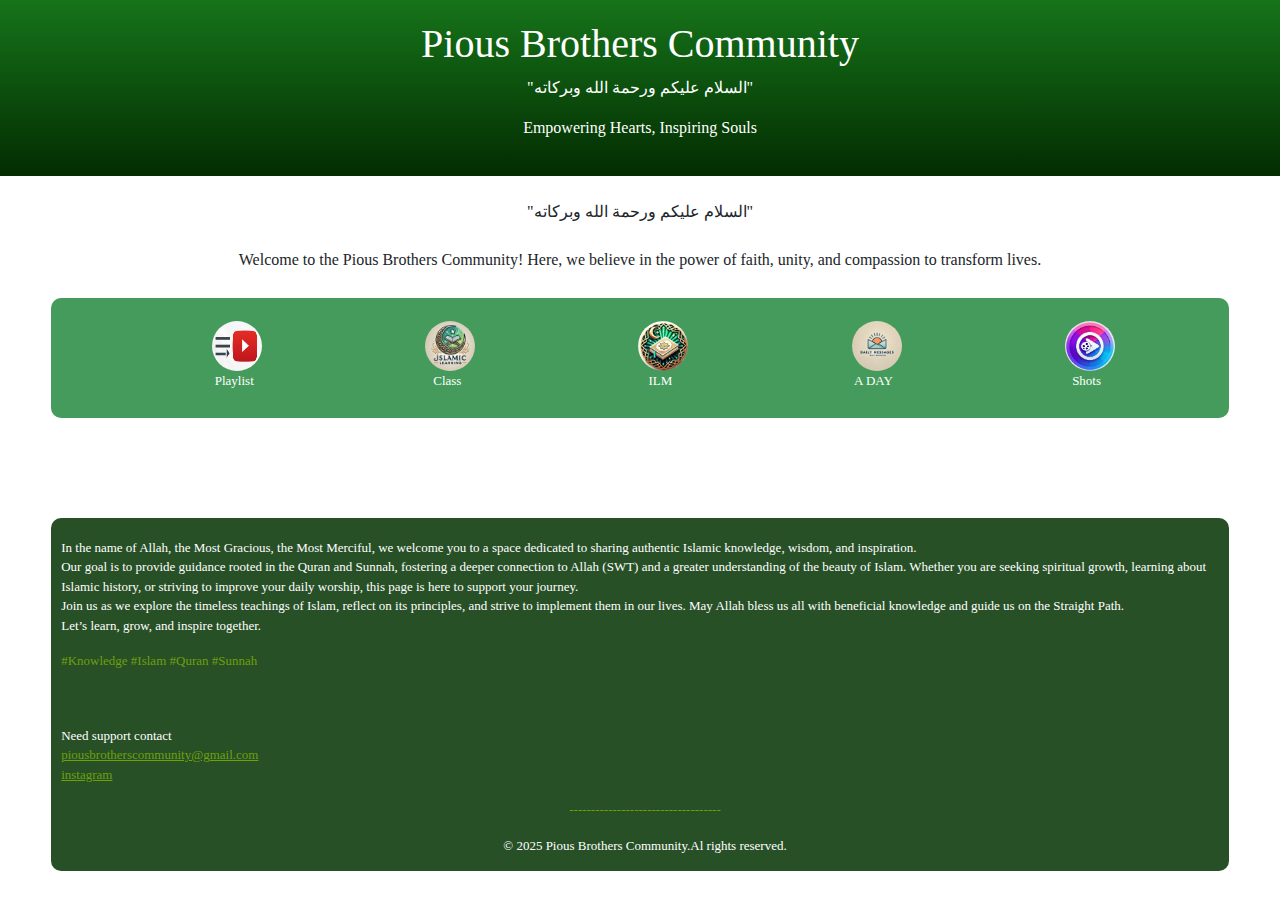
==== index.html @ 2f0897e1 "Add files via upload" ====
<!DOCTYPE html>
<html lang="en">
<head>
    <meta charset="UTF-8">
    <meta name="viewport" content="width=device-width, initial-scale=1.0">
    <title>Pious Brothers Community</title>
    <link rel="stylesheet" href="pbc.css">
    <link rel="icon" href="logoo.jpg" type="image/icon type">
    <link href="https://cdn.jsdelivr.net/npm/bootstrap@5.3.3/dist/css/bootstrap.min.css" rel="stylesheet" integrity="sha384-QWTKZyjpPEjISv5WaRU9OFeRpok6YctnYmDr5pNlyT2bRjXh0JMhjY6hW+ALEwIH" crossorigin="anonymous">
    <script src="https://cdn.jsdelivr.net/npm/bootstrap@5.3.3/dist/js/bootstrap.bundle.min.js" integrity="sha384-YvpcrYf0tY3lHB60NNkmXc5s9fDVZLESaAA55NDzOxhy9GkcIdslK1eN7N6jIeHz" crossorigin="anonymous"></script>

</head>
<body>
    <header class="fix">
        <center>
            <h1>Pious Brothers Community</h1>
            <p>"السلام عليكم ورحمة الله وبركاته"</p>
            <p>Empowering Hearts, Inspiring Souls</p>
        </center>
    </header>
    <div class="content">
        <center>
        <p class="pa">
            "السلام عليكم ورحمة الله وبركاته" <br>
           <br> Welcome to the Pious Brothers Community! Here, we believe in the power of faith, unity, and compassion to transform lives.</p>
           </center>
        

    </div>
    <div class="line1">
        <div class="btnn1">
            <button class="btnn2" onclick="goToNextPage()" ><img src="playlist.jpg" class="btnn" alt="">Playlist</button>
        </div>
        <div class="btnn1">
            <button class="btnn2"  onclick="goToNextPage1()"><img src="class.jpg" class="btnn" alt="">Class</button>
        </div>
        <div class="btnn1">
            <button class="btnn2"  onclick="goToNextPage2()"><img src="sunnah.jpg" class="btnn" alt="">ILM </button>
        </div>
        <div class="btnn1">
            <button class="btnn2"  onclick="goToNextPage3()"><img src="day.jpg" class="btnn" alt="">A DAY</button>
        </div>
        <div class="btnn1">
            <button class="btnn2"  onclick="goToNextPage4()"><img src="reels.jpg" class="btnn" alt="">Shots</button>
        </div>
    </div>
    <div class="bg">
        <p><br>
            
            In the name of Allah, the Most Gracious, the Most Merciful, we welcome you to a space dedicated to sharing authentic Islamic knowledge, wisdom, and inspiration. <br>
            
            Our goal is to provide guidance rooted in the Quran and Sunnah, fostering a deeper connection to Allah (SWT) and a greater understanding of the beauty of Islam. Whether you are seeking spiritual growth, learning about Islamic history, or striving to improve your daily worship, this page is here to support your journey. <br>
            
            Join us as we explore the timeless teachings of Islam, reflect on its principles, and strive to implement them in our lives. May Allah bless us all with beneficial knowledge and guide us on the Straight Path. <br>
            
            Let’s learn, grow, and inspire together. <br></p>
           <p class="clink"> #Knowledge #Islam #Quran #Sunnah <br></p>
           <br><br>
           <p>Need support contact <br>
           <a class="clink" href="mailto:piousbrotherscommunity@gmail.com">piousbrotherscommunity@gmail.com</a><br>
           <a class="clink" href="https://www.instagram.com/piousbrothers_community?igsh=MXZkeWoxOWF2cXdpNQ==">instagram</a>
        </p>
           <center>
           <p class="clink">-----------------------------------</p>
           <p>&copy; 2025 Pious Brothers Community.Al rights reserved.</p>
           </center>
    </div>
<script src="pbc.js"></script>
</body>
</html>
---- pbc.css ----
body {
            font-family: Arial, sans-serif;
            color: #333;
            margin: 0;
            padding: 0;
            text-align: center;
        }
        header {
            background: linear-gradient(rgb(22, 116, 26), #032c01);
            color: white;
            padding: 20px;
            width: 100%;
            font-family: 'Times New Roman', Times, serif;
        }
        h1 {
            margin: 0;
        }
        .content {
            width: 100%;
            float: left;
            margin-top: 200px;
        }
        .quote {
            font-size: 1.5em;
            font-style: italic;
            margin: 20px 0;
            color: #397037;
        }
        footer {
            background: linear-gradient(#032c01,rgb(22, 116, 26));
            color: white;
            padding: 5px;
            position: fixed;
            bottom: 0;
            width: 100%;
        }
        .clink{
            color: #6ca00c;
        }
        .btnn2{
        height: 60px;
        width: 60px;
        background-color: transparent;
        border-color: transparent;
        font-family: serif;
        font-size: small;
        color:#fff;
        }
        .btnn1{
            float: left;
            height: 100px;
            width: 60px;
            margin-left: 13%;
        }
        .btnn{
            height: 50px;
            width: 50px;
            border-radius: 55px;
        }
        .btnn:hover{
            background-color: #838181;
            height: 60px;
            width: 60px;
        }
        .reel{
            height: 500px;
            width: 300px;
            margin-left: 50px;
            margin-top: 5px;
            float: left;
            font-size: medium;
            font-family: 'Courier New', Courier, monospace;
        }
        video{
            height: 460px;
            width: 230px;
        }
        .fix{
            position: fixed;
            width: 100%;
        }
        video:hover{
            height: 500px;
            width: 300px;
        }
        .playlist{
            height: 230px;
            width: 300px;
            float: left;
            margin-left: 30px;
            margin-top: 20px;
        }
        .play{
            height: 200px;
            width: 300px;
            background-color: transparent;
            border-color: transparent;
            font-size: larger;
            font-family: 'poppins';
            border-radius: 20px;
        }
        .play:hover{
            height: 210px;
            width: 315px;
        }
        .yout{
            height: 225px;
            width: 400px;
            float: left;
            margin-left: 20px;
            margin-top: 20px;
        }
        .yout1{
            height: 225px;
            width: 400px;
            float: left;
            border-radius: 10px;
        }
        .head{
            width: 100%;
        }
        .pa{
            font-family: serif;
        }
        .bg{
            background-color: #285027;
            margin-left: 4%;
            margin-top: 100px;
            padding-left: 10px;
            width: 92%;
            float: left;
            color: #fff;
            border-radius: 10px;
            font-family: serif;
            font-size: small;
        }
        .line1{
            margin-top: 10px;
            padding-top: 20px;
            margin-left: 4%;
            width: 92%;
            background-color: rgb(69, 155, 91);
            float: left;
            border-radius: 10px;
        }
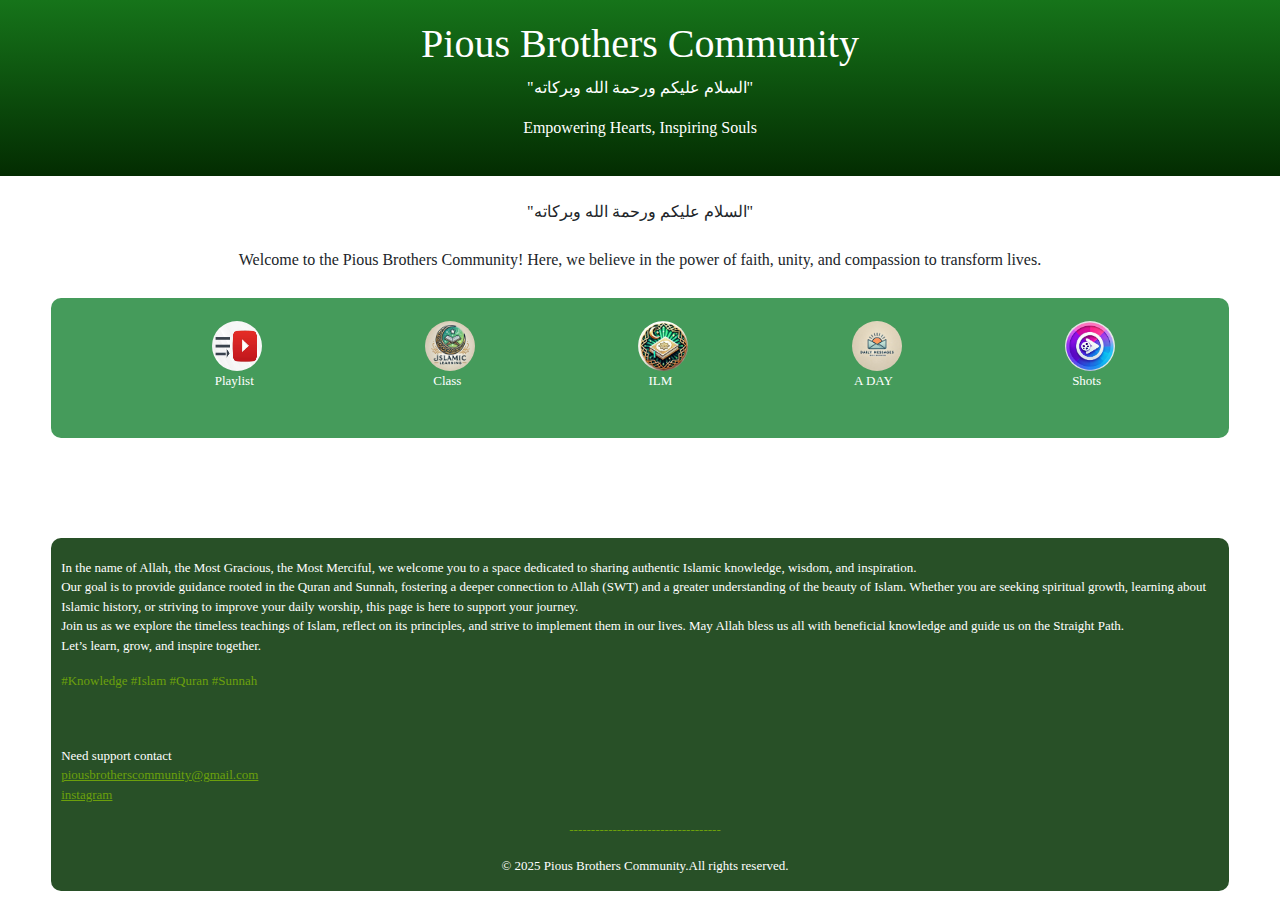
==== commit 34e7cabf: "Add files via upload" ====
--- a/index.html
+++ b/index.html
@@ -62,7 +62,7 @@
         </p>
            <center>
            <p class="clink">-----------------------------------</p>
-           <p>&copy; 2025 Pious Brothers Community.Al rights reserved.</p>
+           <p>&copy; 2025 Pious Brothers Community.All rights reserved.</p>
            </center>
     </div>
 <script src="pbc.js"></script>
--- a/pbc.css
+++ b/pbc.css
@@ -84,35 +84,35 @@
             width: 300px;
         }
         .playlist{
-            height: 230px;
-            width: 300px;
+            height: 20%;
+            width: 20%;
             float: left;
-            margin-left: 30px;
+            margin-left: 10%;
             margin-top: 20px;
         }
         .play{
-            height: 200px;
-            width: 300px;
+            height: 100%;
+            width: 100%;
             background-color: transparent;
             border-color: transparent;
-            font-size: larger;
+            font-size: smaller;
             font-family: 'poppins';
             border-radius: 20px;
         }
         .play:hover{
-            height: 210px;
-            width: 315px;
+            height: 110%;
+            width: 110%;
         }
         .yout{
             height: 225px;
-            width: 400px;
+            width: 350px;
             float: left;
             margin-left: 20px;
             margin-top: 20px;
         }
         .yout1{
-            height: 225px;
-            width: 400px;
+            height: 200px;
+            width: 350px;
             float: left;
             border-radius: 10px;
         }
@@ -142,4 +142,5 @@
             background-color: rgb(69, 155, 91);
             float: left;
             border-radius: 10px;
+            padding-bottom: 20px;
         }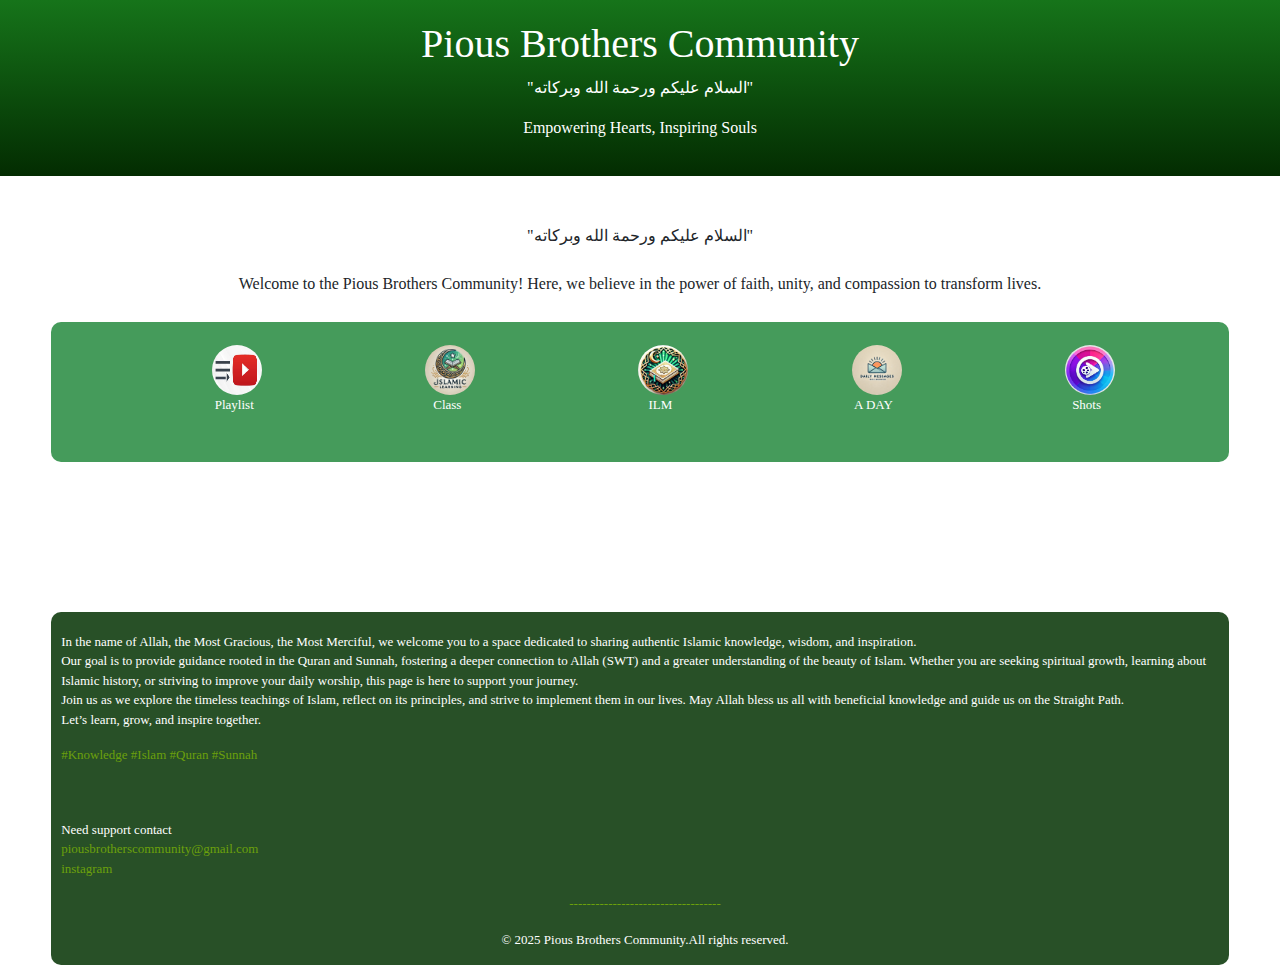
==== commit b908bdff: "Add files via upload" ====
--- a/index.html
+++ b/index.html
@@ -20,7 +20,7 @@
     </header>
     <div class="content">
         <center>
-        <p class="pa">
+        <p class="pa"><br>
             "السلام عليكم ورحمة الله وبركاته" <br>
            <br> Welcome to the Pious Brothers Community! Here, we believe in the power of faith, unity, and compassion to transform lives.</p>
            </center>
--- a/pbc.css
+++ b/pbc.css
@@ -36,6 +36,9 @@
         }
         .clink{
             color: #6ca00c;
+            font-family: serif;
+            font-size: small;
+            text-decoration: none;
         }
         .btnn2{
         height: 60px;
@@ -58,7 +61,6 @@
             border-radius: 55px;
         }
         .btnn:hover{
-            background-color: #838181;
             height: 60px;
             width: 60px;
         }
@@ -95,9 +97,10 @@
             width: 100%;
             background-color: transparent;
             border-color: transparent;
-            font-size: smaller;
-            font-family: 'poppins';
-            border-radius: 20px;
+            font-size: x-small;
+            font-family: serif;
+            color: #fff;
+            border-radius: 40px;
         }
         .play:hover{
             height: 110%;
@@ -143,4 +146,5 @@
             float: left;
             border-radius: 10px;
             padding-bottom: 20px;
+            margin-bottom: 50px;
         }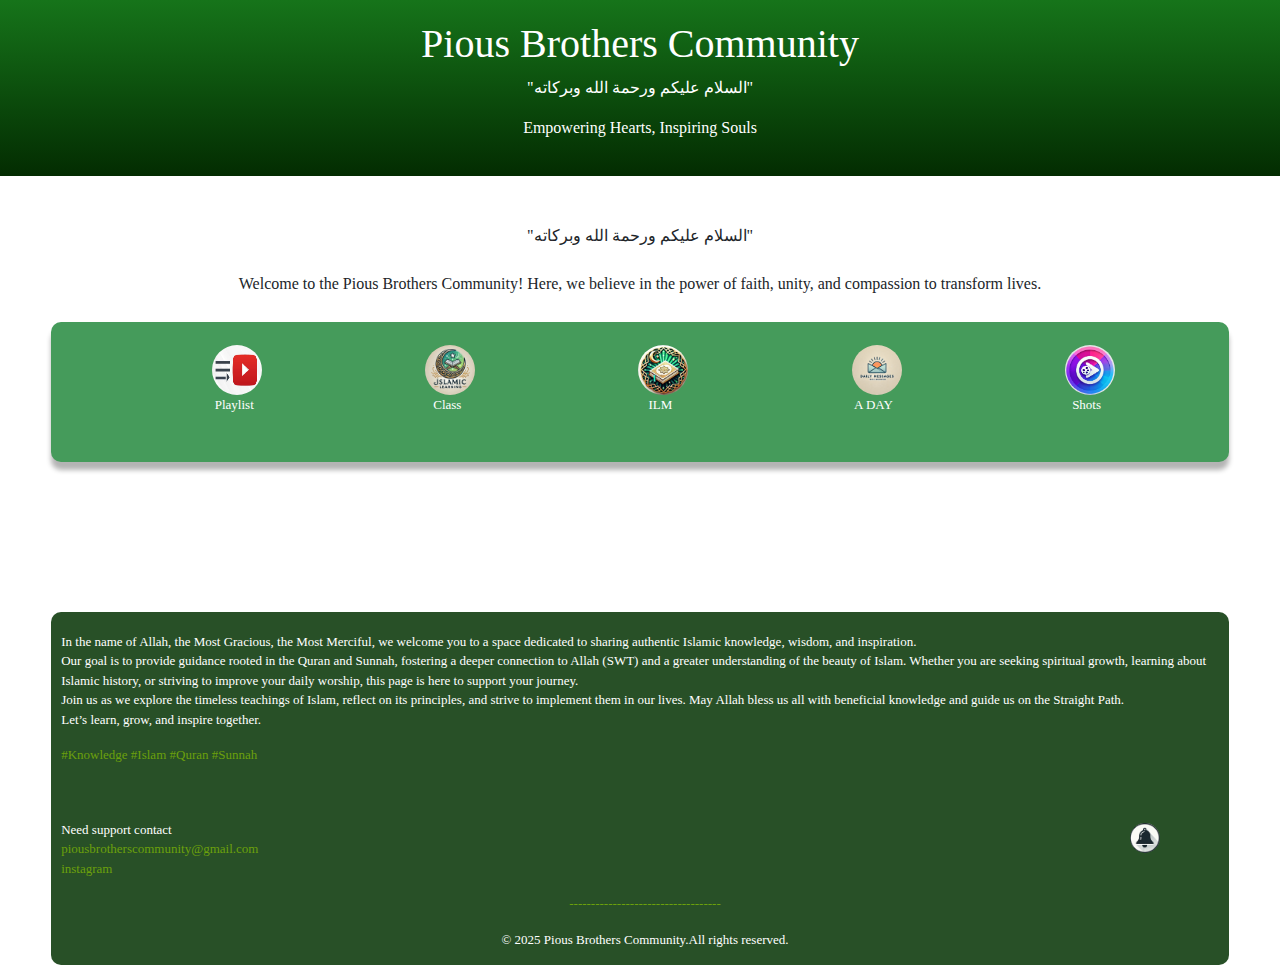
==== commit 6f58021a: "Add files via upload" ====
--- a/index.html
+++ b/index.html
@@ -17,6 +17,7 @@
             <p>"السلام عليكم ورحمة الله وبركاته"</p>
             <p>Empowering Hearts, Inspiring Souls</p>
         </center>
+        <button class="not clink" onclick="showNotification()"><img class="not1" src="bell.jpg" alt=""></button>
     </header>
     <div class="content">
         <center>
@@ -26,6 +27,9 @@
            </center>
         
 
+    </div>
+    <div id="notification" class="notification">
+        <p class="pa">Our site will launch soon😊</p>
     </div>
     <div class="line1">
         <div class="btnn1">
--- a/pbc.css
+++ b/pbc.css
@@ -147,4 +147,34 @@
             border-radius: 10px;
             padding-bottom: 20px;
             margin-bottom: 50px;
-        }+            box-shadow: 0 8px 5px rgba(8, 8, 8, 0.3);
+        }
+        .notification {
+            display: none;
+            position: fixed;
+            top: 20px;
+            right: 20px;
+            background-color: #4caf50;
+            color: white;
+            padding: 15px;
+            border-radius: 5px;
+            box-shadow: 0 10px 5px rgba(0, 0, 0, 0.3);
+            z-index: 1000;
+          }
+          .notification.show {
+            display: block;
+          }
+          .not{
+            height: 30px;
+            width: 30px;
+            background-color: transparent;
+            border-color: transparent;
+            right: 10%;
+            position: fixed;
+            bottom: 50px;
+          }
+          .not1{
+            height: 30px;
+            width: 30px;
+            border-radius: 25px;
+          }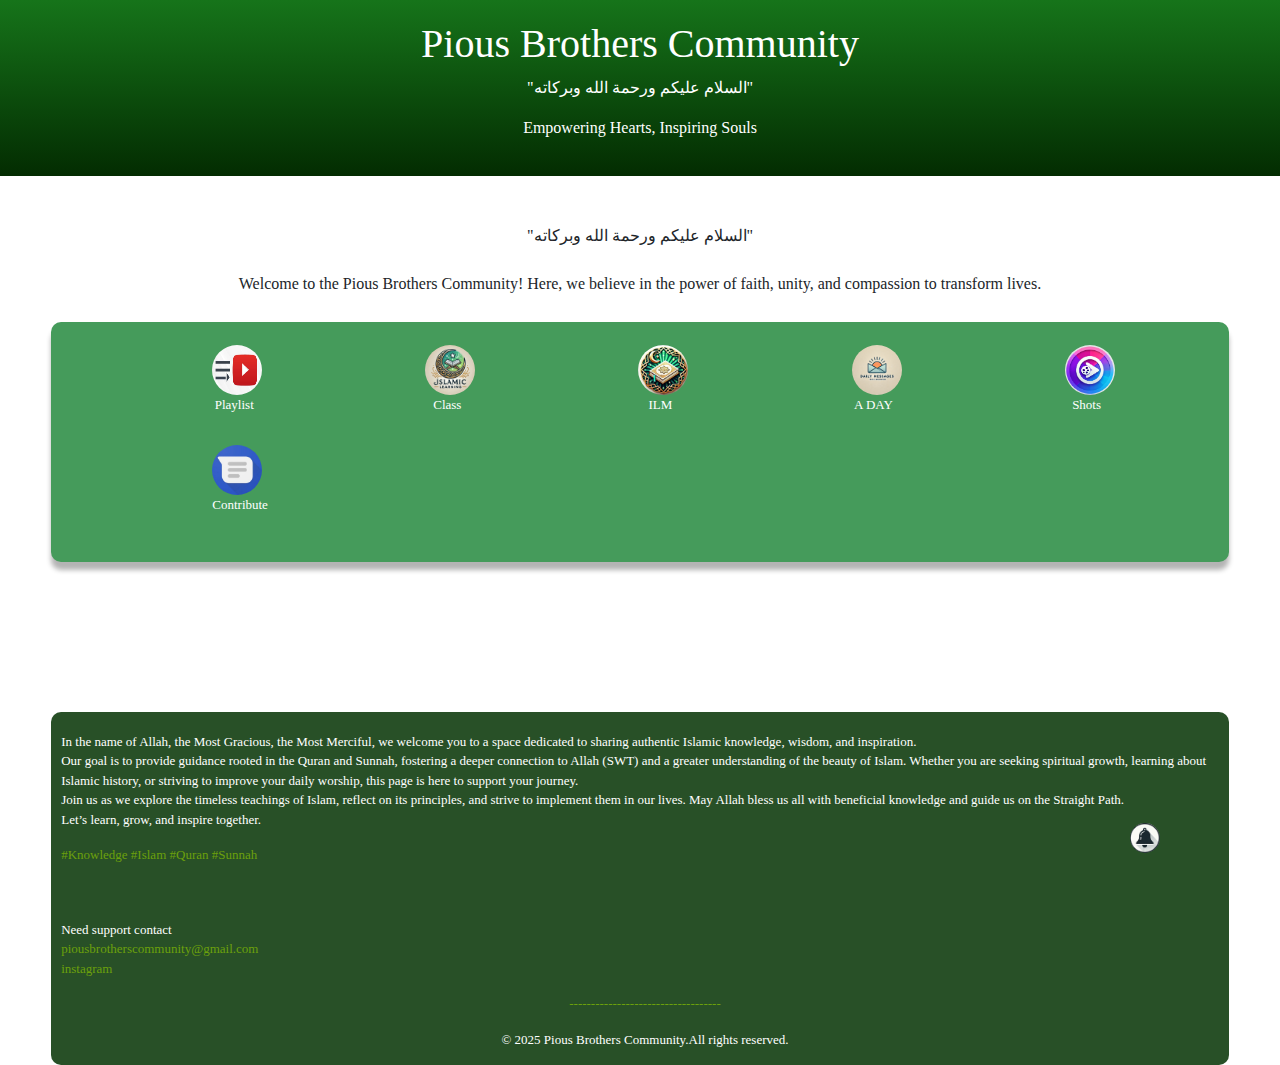
==== commit f3c0ea26: "Add files via upload" ====
--- a/index.html
+++ b/index.html
@@ -47,6 +47,9 @@
         <div class="btnn1">
             <button class="btnn2"  onclick="goToNextPage4()"><img src="reels.jpg" class="btnn" alt="">Shots</button>
         </div>
+        <div class="btnn1">
+            <button class="btnn2"  onclick="goToNextPage5()"><img src="contribute.jpg" class="btnn" alt="">Contribute</button>
+        </div>
     </div>
     <div class="bg">
         <p><br>
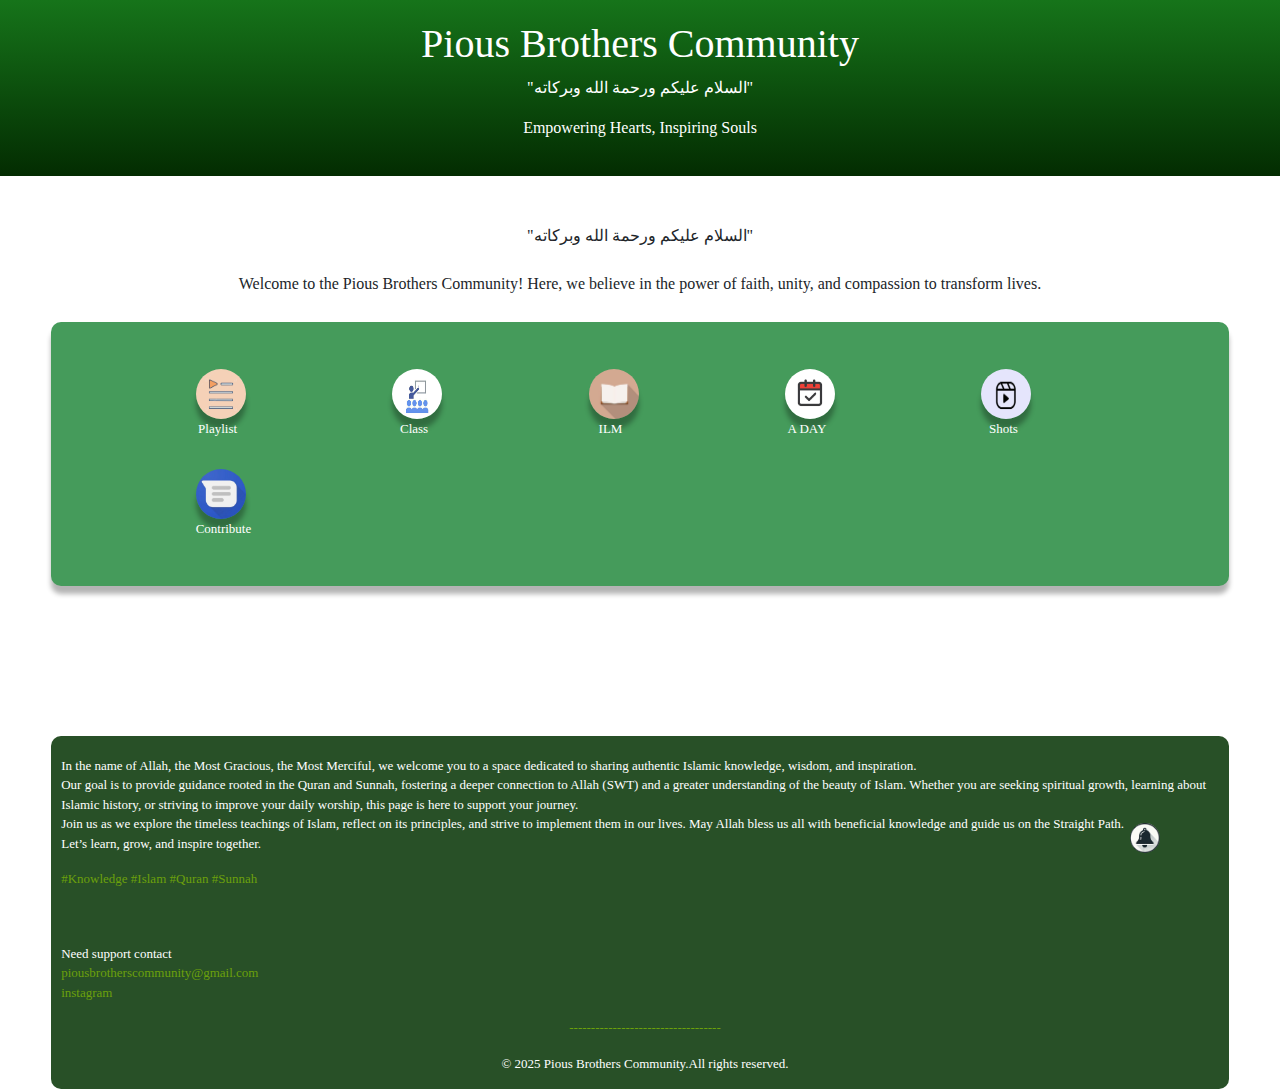
==== commit cd04821b: "Add files via upload" ====
--- a/index.html
+++ b/index.html
@@ -32,6 +32,7 @@
         <p class="pa">Our site will launch soon😊</p>
     </div>
     <div class="line1">
+        <br>
         <div class="btnn1">
             <button class="btnn2" onclick="goToNextPage()" ><img src="playlist.jpg" class="btnn" alt="">Playlist</button>
         </div>
@@ -39,13 +40,13 @@
             <button class="btnn2"  onclick="goToNextPage1()"><img src="class.jpg" class="btnn" alt="">Class</button>
         </div>
         <div class="btnn1">
-            <button class="btnn2"  onclick="goToNextPage2()"><img src="sunnah.jpg" class="btnn" alt="">ILM </button>
+            <button class="btnn2"  onclick="goToNextPage2()"><img src="ILM.jpg" class="btnn" alt="">ILM </button>
         </div>
         <div class="btnn1">
             <button class="btnn2"  onclick="goToNextPage3()"><img src="day.jpg" class="btnn" alt="">A DAY</button>
         </div>
         <div class="btnn1">
-            <button class="btnn2"  onclick="goToNextPage4()"><img src="reels.jpg" class="btnn" alt="">Shots</button>
+            <button class="btnn2"  onclick="goToNextPage4()"><img src="reels.webp" class="btnn" alt="">Shots</button>
         </div>
         <div class="btnn1">
             <button class="btnn2"  onclick="goToNextPage5()"><img src="contribute.jpg" class="btnn" alt="">Contribute</button>
--- a/pbc.css
+++ b/pbc.css
@@ -59,6 +59,7 @@
             height: 50px;
             width: 50px;
             border-radius: 55px;
+            box-shadow: 0 10px 5px rgba(0, 0, 0, 0.3);
         }
         .btnn:hover{
             height: 60px;
@@ -146,6 +147,7 @@
             float: left;
             border-radius: 10px;
             padding-bottom: 20px;
+            padding-right: 10%;
             margin-bottom: 50px;
             box-shadow: 0 8px 5px rgba(8, 8, 8, 0.3);
         }
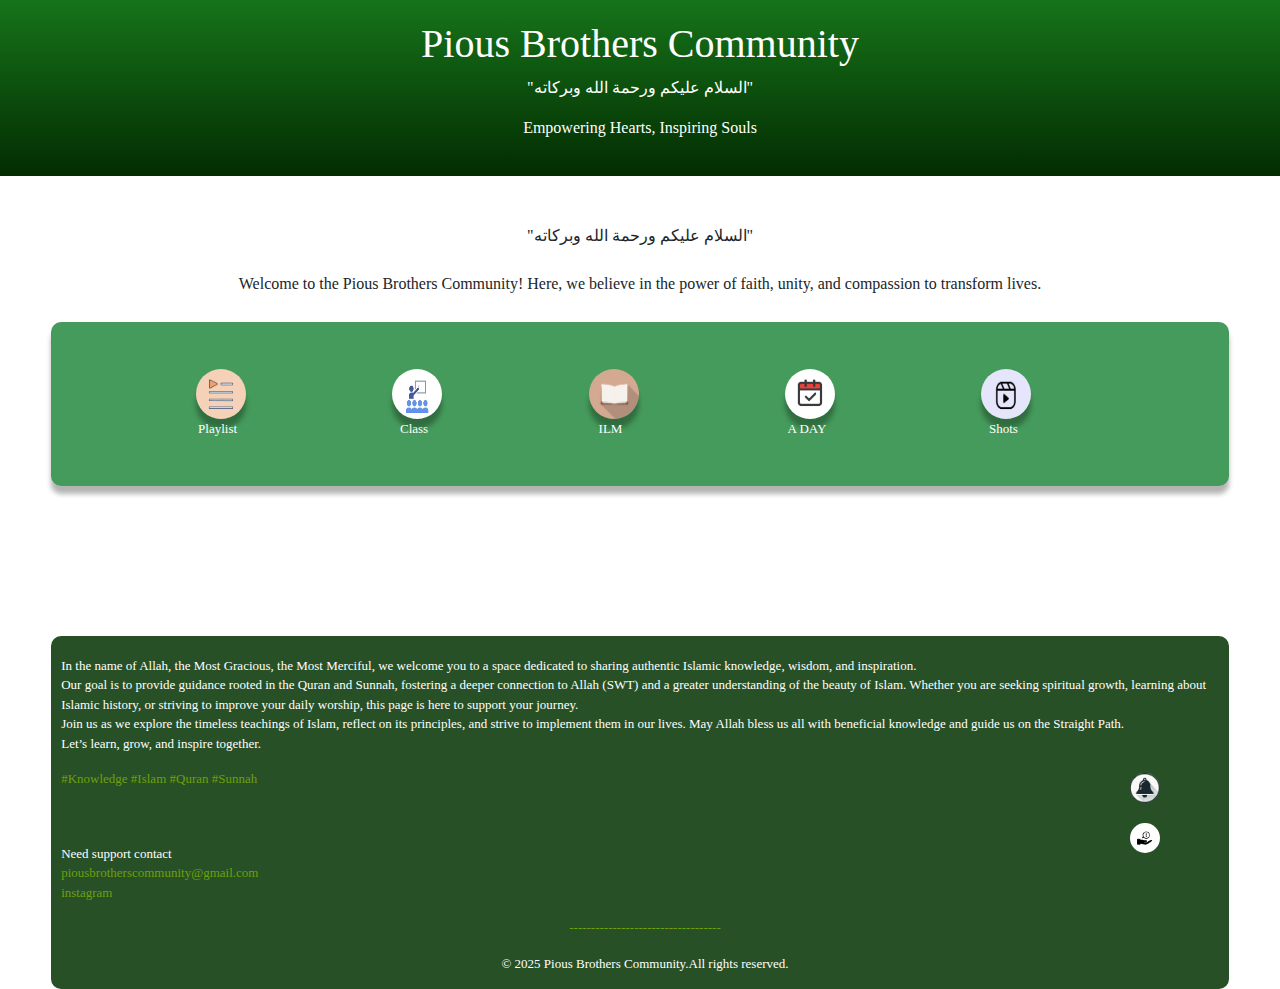
==== commit a5682619: "Add files via upload" ====
--- a/index.html
+++ b/index.html
@@ -18,6 +18,7 @@
             <p>Empowering Hearts, Inspiring Souls</p>
         </center>
         <button class="not clink" onclick="showNotification()"><img class="not1" src="bell.jpg" alt=""></button>
+        <button class="not2 clink"  onclick="openPopup1()"><img src="contribute.jpg" class="not1" alt=""></button>
     </header>
     <div class="content">
         <center>
@@ -34,22 +35,42 @@
     <div class="line1">
         <br>
         <div class="btnn1">
-            <button class="btnn2" onclick="goToNextPage()" ><img src="playlist.jpg" class="btnn" alt="">Playlist</button>
+            <button class="btnn2 text-white" onclick="goToNextPage()" ><img src="playlist.jpg" class="btnn" alt="">Playlist</button>
         </div>
         <div class="btnn1">
-            <button class="btnn2"  onclick="goToNextPage1()"><img src="class.jpg" class="btnn" alt="">Class</button>
+            <button class="btnn2 text-white"  onclick="openPopup()"><img src="class.jpg" class="btnn" alt="">Class</button>
         </div>
         <div class="btnn1">
-            <button class="btnn2"  onclick="goToNextPage2()"><img src="ILM.jpg" class="btnn" alt="">ILM </button>
+            <button class="btnn2 text-white"  onclick="goToNextPage2()"><img src="ILM.jpg" class="btnn" alt="">ILM </button>
         </div>
         <div class="btnn1">
-            <button class="btnn2"  onclick="goToNextPage3()"><img src="day.jpg" class="btnn" alt="">A DAY</button>
+            <button class="btnn2 text-white"  onclick="goToNextPage3()"><img src="day.jpg" class="btnn" alt="">A DAY</button>
         </div>
         <div class="btnn1">
-            <button class="btnn2"  onclick="goToNextPage4()"><img src="reels.webp" class="btnn" alt="">Shots</button>
+            <button class="btnn2 text-white"  onclick="goToNextPage4()"><img src="reels.webp" class="btnn" alt="">Shots</button>
         </div>
-        <div class="btnn1">
-            <button class="btnn2"  onclick="goToNextPage5()"><img src="contribute.jpg" class="btnn" alt="">Contribute</button>
+    </div>
+    <div class="popup-overlay" id="popup">
+        <div class="popup-box">
+          <h2>LEVELS</h2><br>
+          <div class="btnn1">
+            <button class="btnn2" onclick="goToNextPage1()" ><img src="level1.jpg" class="btnn" alt="">Level 1</button>
+          </div>
+          <div class="btnn1">
+            <button class="btnn2" onclick="goToNextPage6()" ><img src="level2.jpg" class="btnn" alt="">Level 2</button>
+          </div>
+          <div class="btnn1">
+            <button class="btnn2" onclick="goToNextPage7()" ><img src="level3.jpg" class="btnn" alt="">Level 3</button>
+          </div>
+          <button class="pop" onclick="closePopup()">Close</button>
+        </div>
+    </div>
+    <div class="popup-overlay" id="popup1">
+        <div class="popup-box">
+          <h2>Contribute</h2>
+          <P>YOU CAN ADD INFORMATION TO OUR PAGE,AFTER VERIFYING WE WILL UPLOAD TO OUR PAGE</P>
+          <button class="pop" onclick="closePopup1()">Close</button>
+          <button class="pop" onclick="goToNextPage5()">Contribute</button>
         </div>
     </div>
     <div class="bg">
--- a/pbc.css
+++ b/pbc.css
@@ -47,7 +47,6 @@
         border-color: transparent;
         font-family: serif;
         font-size: small;
-        color:#fff;
         }
         .btnn1{
             float: left;
@@ -173,10 +172,55 @@
             border-color: transparent;
             right: 10%;
             position: fixed;
+            bottom: 100px;
+          }
+          .not2{
+            height: 30px;
+            width: 30px;
+            background-color: transparent;
+            border-color: transparent;
+            right: 10%;
+            position: fixed;
             bottom: 50px;
           }
           .not1{
             height: 30px;
             width: 30px;
-            border-radius: 25px;
+            border-radius: 55px;
+          }
+          .popup-overlay {
+            position: fixed;
+            top: 0;
+            left: 0;
+            width: 100%;
+            height: 100%;
+            background: rgba(0, 0, 0, 0.5);
+            display: none;
+            justify-content: center;
+            align-items: center;
+            z-index: 1000;
+          }
+          .popup-box {
+            background: #fff;
+            padding: 20px;
+            border-radius: 8px;
+            box-shadow: 0 5px 15px rgba(0, 0, 0, 0.3);
+            text-align: center;
+            max-width: 400px;
+            width: 90%;
+            font-family: serif;
+          }
+          .pop{
+            margin-top: 10px;
+            padding: 10px 20px;
+            background:  rgb(69, 155, 91);
+            color: #fff;
+            border: none;
+            border-radius: 5px;
+            cursor: pointer;
+            margin-left: 10px;
+          }
+      
+          .pop:hover{
+            background: #02682c;
           }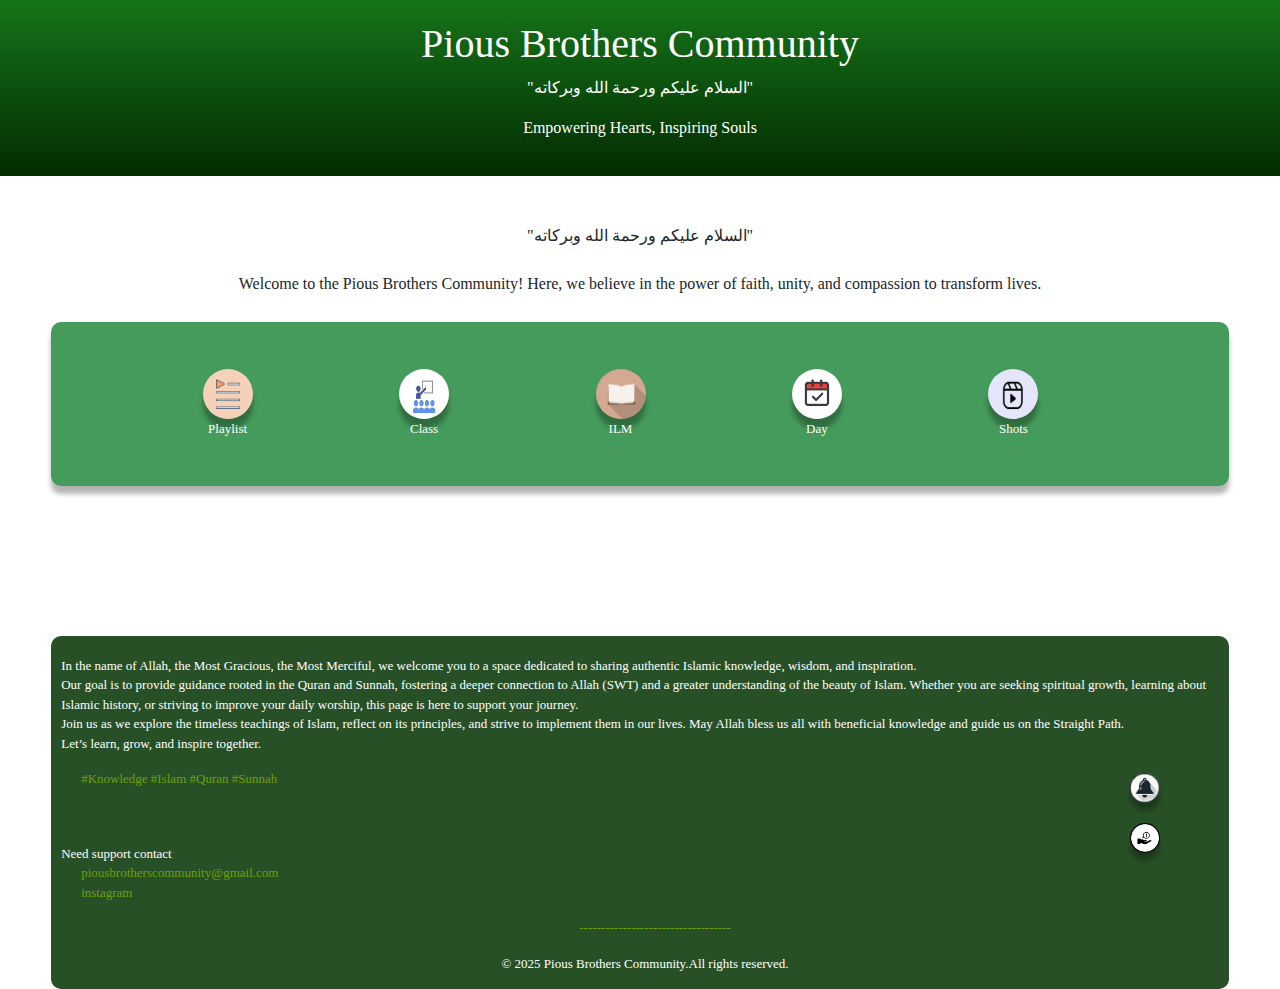
==== commit 1920e3b2: "Add files via upload" ====
--- a/index.html
+++ b/index.html
@@ -44,7 +44,7 @@
             <button class="btnn2 text-white"  onclick="goToNextPage2()"><img src="ILM.jpg" class="btnn" alt="">ILM </button>
         </div>
         <div class="btnn1">
-            <button class="btnn2 text-white"  onclick="goToNextPage3()"><img src="day.jpg" class="btnn" alt="">A DAY</button>
+            <button class="btnn2 text-white"  onclick="goToNextPage3()"><img src="day.jpg" class="btnn" alt="">Day</button>
         </div>
         <div class="btnn1">
             <button class="btnn2 text-white"  onclick="goToNextPage4()"><img src="reels.webp" class="btnn" alt="">Shots</button>
--- a/pbc.css
+++ b/pbc.css
@@ -39,10 +39,11 @@
             font-family: serif;
             font-size: small;
             text-decoration: none;
+            margin-left: 20px;
         }
         .btnn2{
         height: 60px;
-        width: 60px;
+        width: 80px;
         background-color: transparent;
         border-color: transparent;
         font-family: serif;
@@ -64,47 +65,9 @@
             height: 60px;
             width: 60px;
         }
-        .reel{
-            height: 500px;
-            width: 300px;
-            margin-left: 50px;
-            margin-top: 5px;
-            float: left;
-            font-size: medium;
-            font-family: 'Courier New', Courier, monospace;
-        }
-        video{
-            height: 460px;
-            width: 230px;
-        }
         .fix{
             position: fixed;
             width: 100%;
-        }
-        video:hover{
-            height: 500px;
-            width: 300px;
-        }
-        .playlist{
-            height: 20%;
-            width: 20%;
-            float: left;
-            margin-left: 10%;
-            margin-top: 20px;
-        }
-        .play{
-            height: 100%;
-            width: 100%;
-            background-color: transparent;
-            border-color: transparent;
-            font-size: x-small;
-            font-family: serif;
-            color: #fff;
-            border-radius: 40px;
-        }
-        .play:hover{
-            height: 110%;
-            width: 110%;
         }
         .yout{
             height: 225px;
@@ -182,11 +145,13 @@
             right: 10%;
             position: fixed;
             bottom: 50px;
+            
           }
           .not1{
             height: 30px;
             width: 30px;
             border-radius: 55px;
+            box-shadow: 0 8px 5px rgba(8, 8, 8, 0.3);
           }
           .popup-overlay {
             position: fixed;
@@ -223,4 +188,46 @@
       
           .pop:hover{
             background: #02682c;
+          }
+          .video-slide-container {
+            position: relative;
+            width: 300px;
+            height: 600px;
+            margin: 0px auto;
+            overflow: hidden;
+          }
+          
+          .video-slide {
+            position: absolute;
+            top: 0;
+            left: 0;
+            width: 100%;
+            height: 100%;
+            display: none;
+          }
+          
+          .video-slide.active {
+            display: block;
+          }
+          
+          #prev-button, #next-button {
+            position: absolute;
+            top: 50%;
+            transform: translateY(-50%);
+            background-color: transparent;
+            border: none;
+            padding: 10px 20px;
+            font-size: 18px;
+            cursor: pointer;
+            height: 60%;
+            width: 30%;
+          }
+          
+          #prev-button {
+            left: 0;
+          }
+          
+          #next-button {
+            right: 0;
+
           }